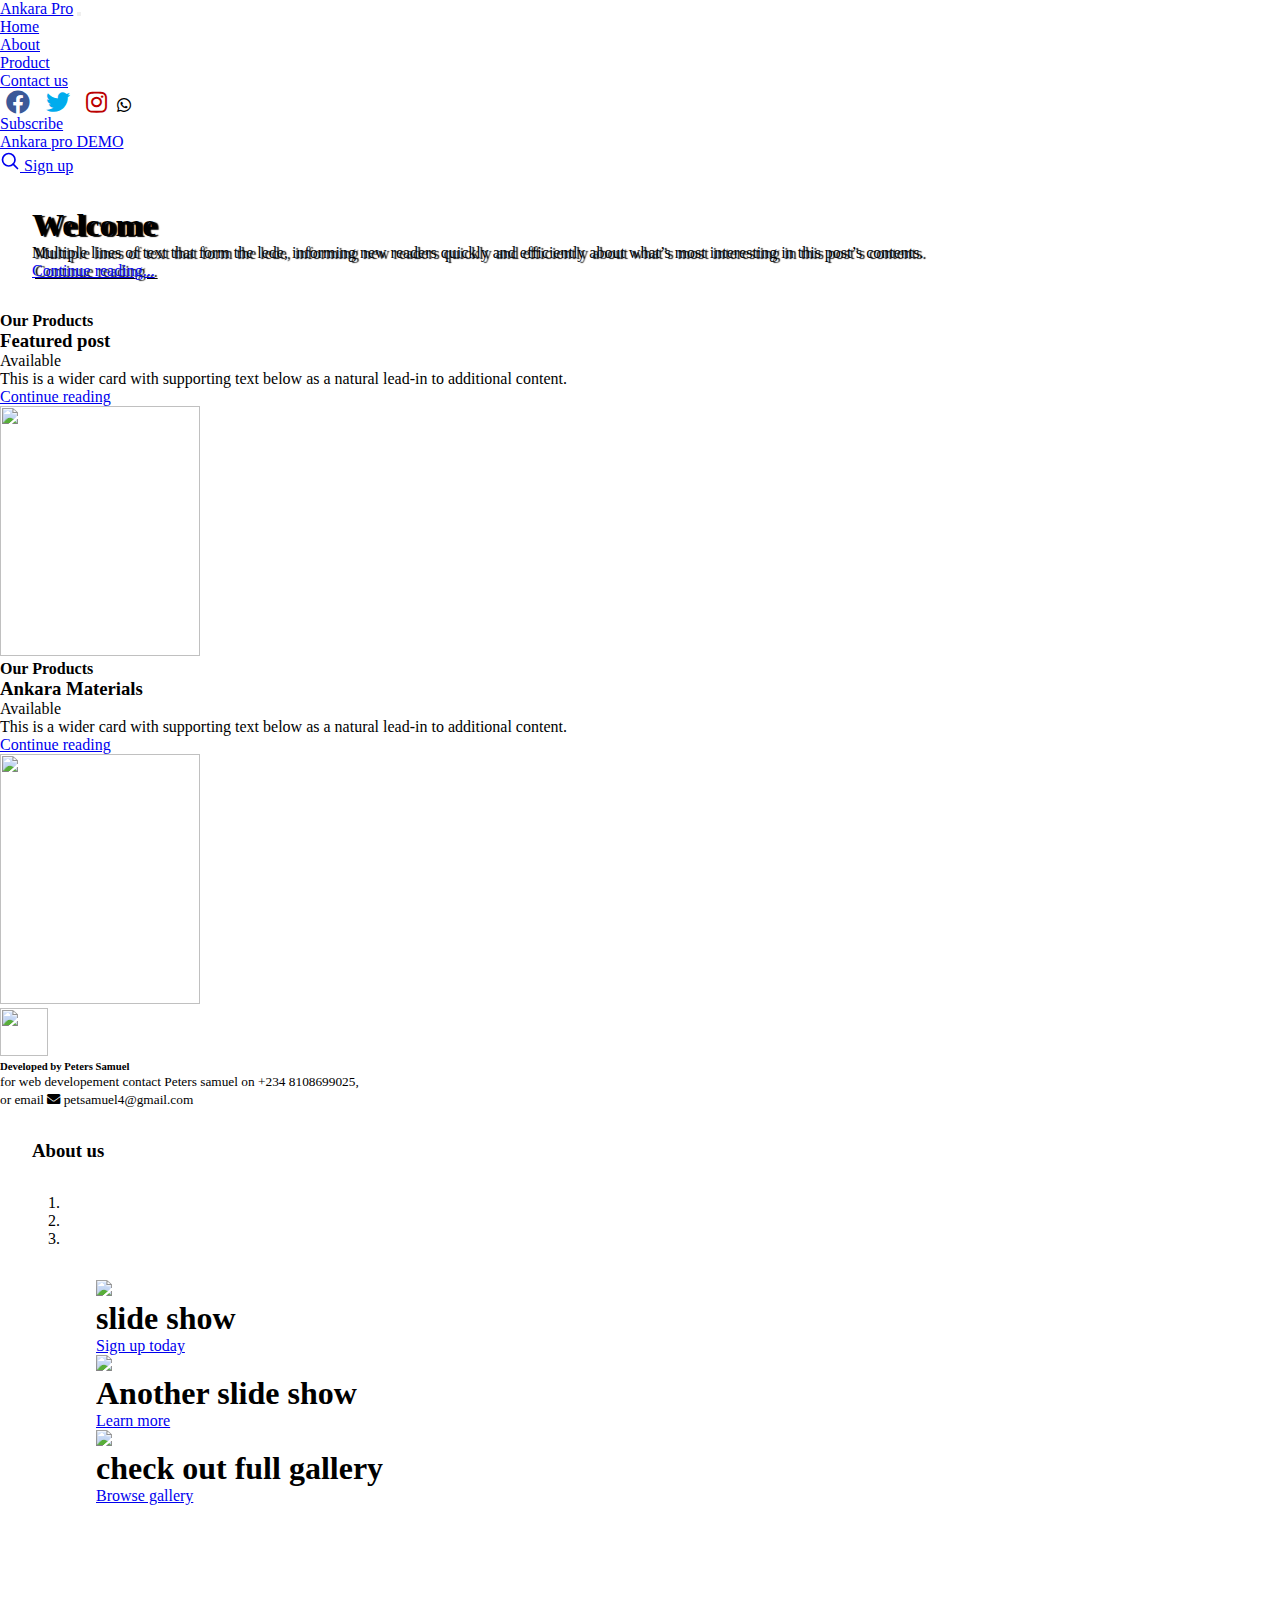
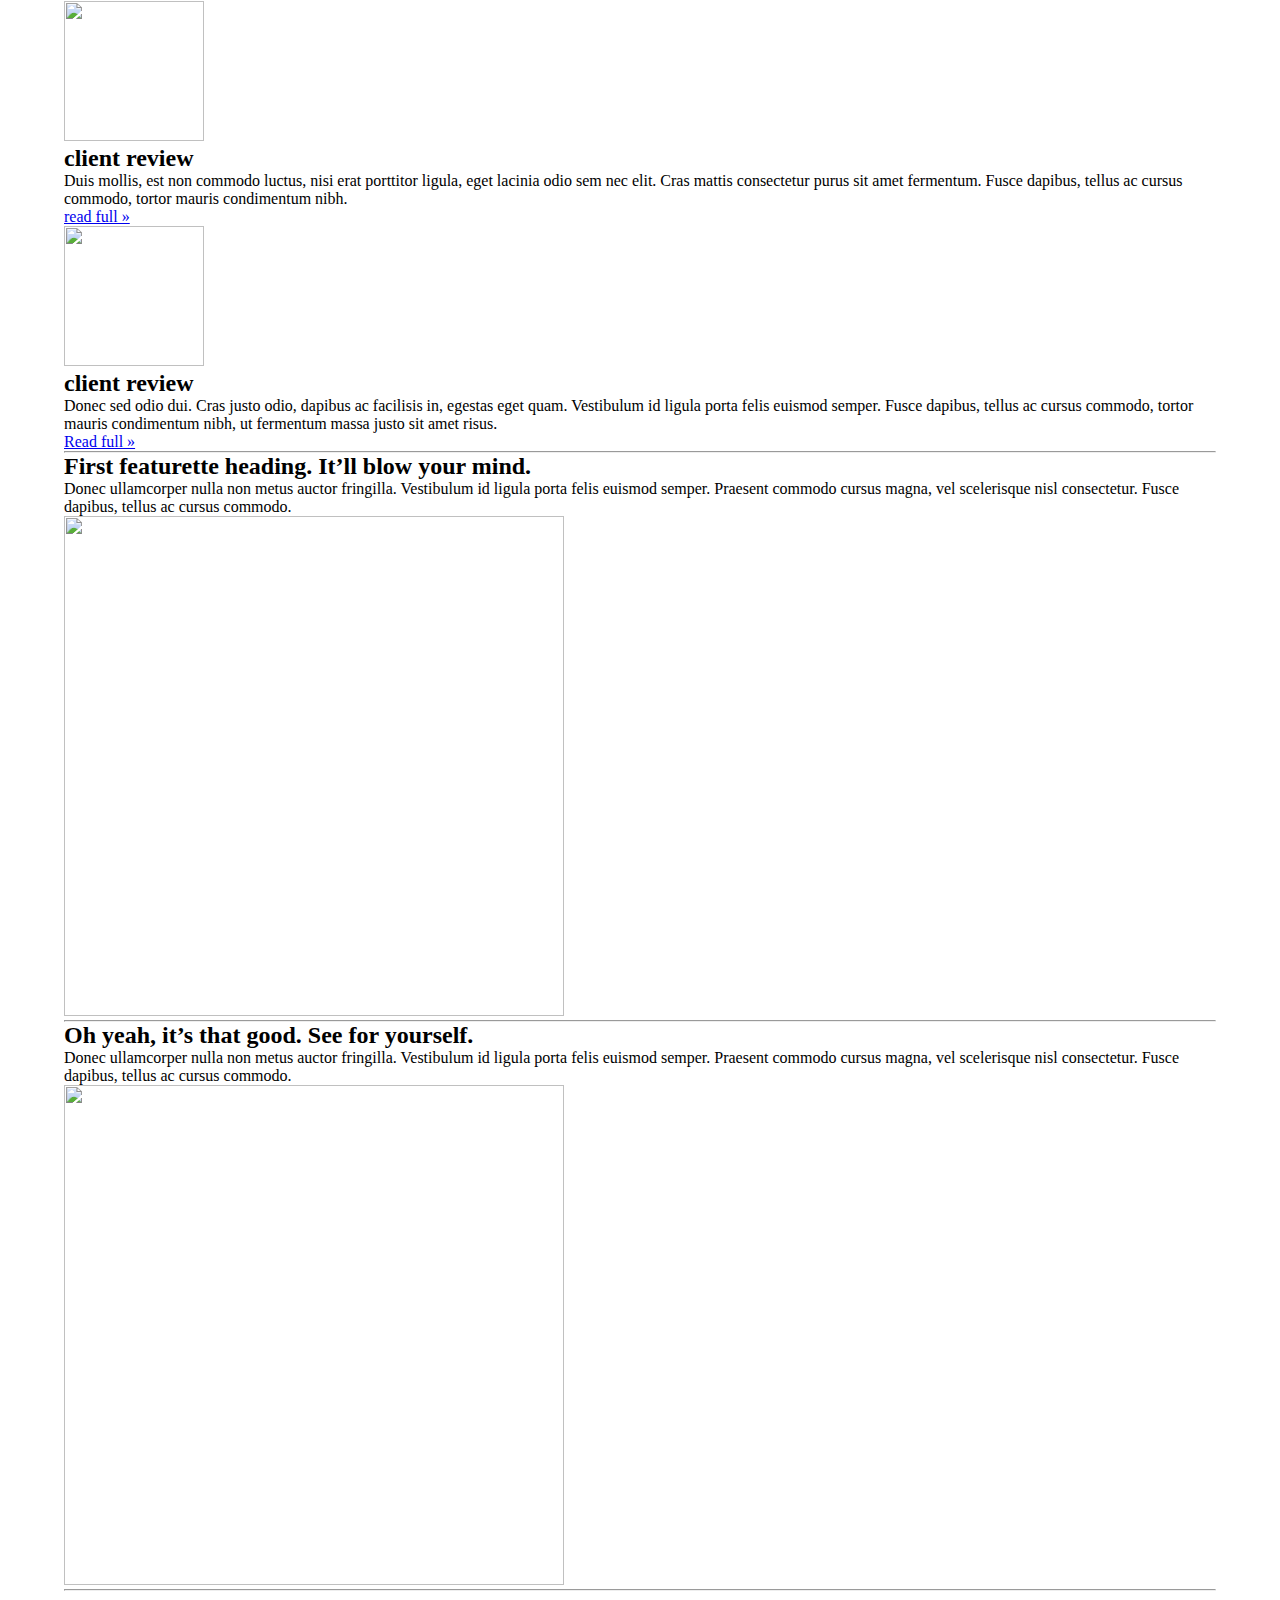
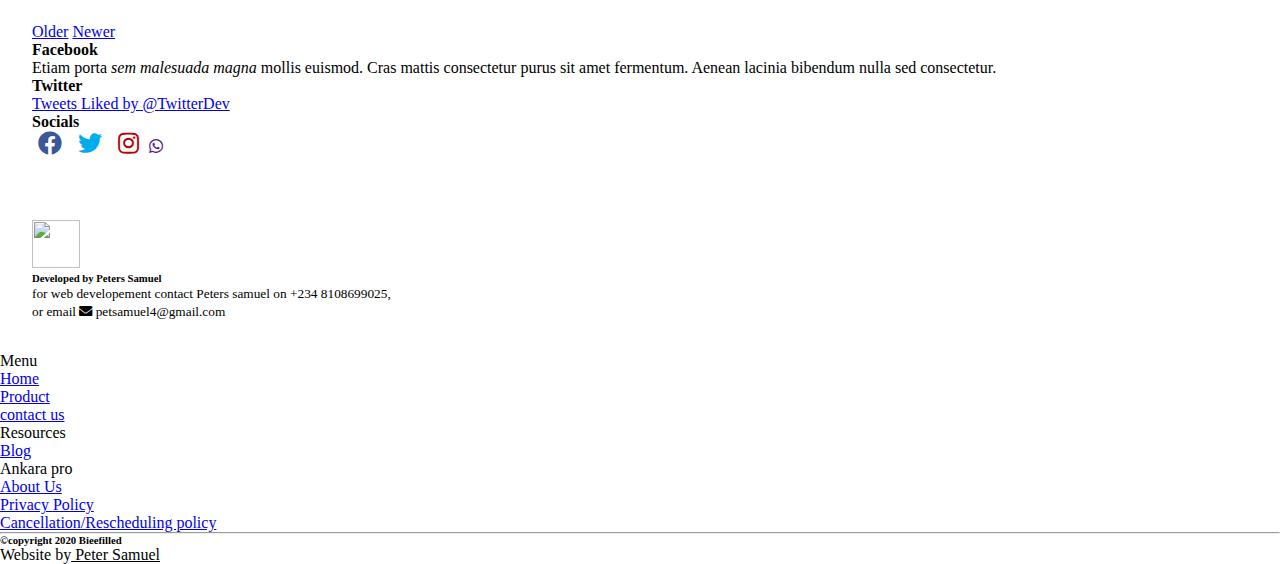
==== index.html @ 6bfc6498 "new" ====
<!doctype html>
<html lang="en">
   <head>
      <meta charset="utf-8">
      <meta name="viewport" content="width=device-width, initial-scale=1">
      <meta name="author" content="Hans McMurdy">
      <title>Bootstrap 5 Offcanvas Template · Bootstrap</title>
      <meta name="title" content="#JavaScriptFirst">
      <link rel="stylesheet" href="style.css">
      <link rel="stylesheet" href="https://cdnjs.cloudflare.com/ajax/libs/font-awesome/5.14.0/css/all.min.css">
      <link rel="stylesheet" href="styles/css/bootstrap-grid.min.css">
      <meta name="description" content="Learn how to code with #JavaScriptFirst: https://github.com/HansUXdev/JavaScript-First">
      <!-- Bootstrap core CSS -->
      <link rel="stylesheet" href="https://stackpath.bootstrapcdn.com/bootstrap/5.0.0-alpha1/css/bootstrap.min.css" integrity="sha384-r4NyP46KrjDleawBgD5tp8Y7UzmLA05oM1iAEQ17CSuDqnUK2+k9luXQOfXJCJ4I" crossorigin="anonymous">
      <script src="https://stackpath.bootstrapcdn.com/bootstrap/5.0.0-alpha1/js/bootstrap.min.js" integrity="sha384-oesi62hOLfzrys4LxRF63OJCXdXDipiYWBnvTl9Y9/TRlw5xlKIEHpNyvvDShgf/" crossorigin="anonymous"></script>
      <script src="https://cdn.jsdelivr.net/npm/popper.js@1.16.0/dist/umd/popper.min.js" integrity="sha384-Q6E9RHvbIyZFJoft+2mJbHaEWldlvI9IOYy5n3zV9zzTtmI3UksdQRVvoxMfooAo" crossorigin="anonymous"></script>
      <!-- Favicons -->

      <meta name="theme-color" content="#7952b3">
     
   </head>
   <body class="bg-light">
      <nav class="navbar navbar-expand-lg fixed-top navbar-dark bg-dark">
         <div class="container-fluid">
            <a class="navbar-brand" href="#" style="font-family: cursive;">Ankara Pro</a>
            <button class="navbar-toggler p-0 border-0" type="button" data-toggle="offcanvas">
            <span class="navbar-toggler-icon"></span>
            </button>
            <div class="navbar-collapse offcanvas-collapse" id="navbarsExampleDefault">
               <ul class="navbar-nav ml-auto mb-2 mb-lg-0">
                  <li class="nav-item active">
                     <a class="nav-link" aria-current="page" href="#">Home</a>
                  </li>
                  <li class="nav-item">
                     <a class="nav-link" href="#">About</a>
                  </li>
                  <li class="nav-item">
                    <a class="nav-link" href="#">Product</a>
                 </li>
                 <li class="nav-item">
                  <a class="nav-link" href="#">Contact us</a>
               </li>
               </ul>
            </div>
         </div>
      </nav>
      <!-- navbar 2 -->
      <div class="container-fluid alert-light static-top text-dark">
        <ul class="nav navbar  justify-content-center">
          
           <span class="socials text-center">
              <a href="#"><i class="fab fa-facebook" style="margin: 0px 6px; "></i></a>
               <a href="#"><i class="fab fa-twitter"  style="margin: 0px 6px; "></i></a>
              <a href="#"> <i class="fab fa-instagram"  style="margin: 0px 6px; "></i></a>
            </span>
            <i class="fab fa-whatsapp" aria-hidden="true" ></i>
        </ul>
    </div>
<!-- end of navbar2 -->
    <div class="container">
        <header class="blog-header py-3">
            <div class="row flex-nowrap justify-content-between align-items-center">
                <div class="col-4 pt-1">
                    <a class="link-secondary" href="#">Subscribe</a>
                </div>
                <div class="col-4 text-center">
                    <a class="blog-header-logo text-dark" href="#">Ankara pro DEMO</a>
                </div>
                <div class="col-4 d-flex justify-content-end align-items-center">
                    <a class="link-secondary" href="#" aria-label="Search">
                        <svg xmlns="http://www.w3.org/2000/svg" width="20" height="20" fill="none" stroke="currentColor"
                            stroke-linecap="round" stroke-linejoin="round" stroke-width="2" class="mx-3" role="img"
                            viewBox="0 0 24 24">
                            <title>Search</title>
                            <circle cx="10.5" cy="10.5" r="7.5" />
                            <path d="M21 21l-5.2-5.2" />
                        </svg>
                    </a>
                    <a class="btn btn-sm btn-outline-secondary" href="#">Sign up</a>
                </div>
            </div>
        </header>

        <div class="p-4 p-md-5 mb-4 text-white rounded bg-dark padding" style=" text-shadow: 3px 1px 1px black; background-image: url(ankara.png); background-repeat: no-repeat; background-size: cover;">
            <div class="col-md-6 px-0">
                <h1 class="display-4 font-italic">Welcome</h1>
                <p class="lead my-3">Multiple lines of text that form the lede, informing new readers quickly and
                    efficiently about what’s most interesting in this post’s contents.</p>
                <p class="lead mb-0"><a href="#" class="text-white font-weight-bold">Continue reading...</a></p>
            </div>
        </div>

        <div class="row mb-2">
            <div class="col-md-6">
                <div
                    class="row g-0 border rounded overflow-hidden flex-md-row mb-4 shadow-sm h-md-250 position-relative">
                    <div class="col p-4 d-flex flex-column position-static">
                        <strong class="d-inline-block mb-2 text-primary">Our Products</strong>
                        <h3 class="mb-0">Featured post</h3>
                        <div class="mb-1 text-muted">Available</div>
                        <p class="card-text mb-auto">This is a wider card with supporting text below as a natural
                            lead-in to additional content.</p>
                        <a href="#" class="stretched-link">Continue reading</a>
                    </div>
                    <div class="col-auto d-none d-lg-block">
                        <img class="bd-placeholder-img" width="200" height="250" src="5.jpg"
                            aria-label="Placeholder: Thumbnail" preserveAspectRatio="xMidYMid slice" role="img"
                            focusable="false">
                            <title>Placeholder</title>
                            
                        </img>

                    </div>
                </div>
            </div>
            <div class="col-md-6">
                <div
                    class="row g-0 border rounded overflow-hidden flex-md-row mb-4 shadow-sm h-md-250 position-relative">
                    <div class="col p-4 d-flex flex-column position-static">
                        <strong class="d-inline-block mb-2 text-success">Our Products</strong>
                        <h3 class="mb-0">Ankara Materials</h3>
                        <div class="mb-1 text-muted">Available</div>
                        <p class="mb-auto">This is a wider card with supporting text below as a natural lead-in to
                            additional content.</p>
                        <a href="#" class="stretched-link">Continue reading</a>
                    </div>
                    <div class="col-auto d-none d-lg-block">
                        <img class="bd-placeholder-img" width="200" height="250" src="4.jpg"
                            aria-label="Placeholder: Thumbnail" preserveAspectRatio="xMidYMid slice" role="img"
                            focusable="false">
                            
                        </img>

                    </div>
                </div>
            </div>
        </div>
    </div>
    <main class="container-fluid">
      <div class="d-flex align-items-center p-3 my-3 text-white-50 bg-purple rounded shadow-sm">
        <img class="mr-3" src="pp.jpg" alt="" width="48" height="48">
        <div class="lh-1">
          <h6 class="mb-0 text-white lh-1">Developed by Peters Samuel</h6>
          <small>for web developement contact Peters samuel on +234 8108699025, <br>
            or email <i class="fa fa-envelope" aria-hidden="true"></i> petsamuel4@gmail.com
           </small>
        </div>
      </div>
  
    </main>

    <main class="container-fluid padding">
        <div class="row">
            <div class="col-md-8">
                <h3 class="pb-4 mb-4 font-italic border-bottom">
                    About us
                </h3>
<!-- product display -->
    <div id="myCarousel" class="carousel slide padding bg-dark" data-ride="carousel">
      <ol class="carousel-indicators">
        <li data-target="#myCarousel" data-slide-to="0" class="active"></li>
        <li data-target="#myCarousel" data-slide-to="1"></li>
        <li data-target="#myCarousel" data-slide-to="2"></li>
      </ol>
      <div class="carousel-inner padding">
        <div class="carousel-item active">
          <img class="bd-dark" style="width:40%" src="3.jpg" style="border-radius: 40rem;"
            preserveAspectRatio="xMidYMid slice" role="img" focusable="false">
            <rect style="width:40%" fill="#777" /></img>

          <div class="container">
            <div class="carousel-caption text-left">
              <h1>slide show</h1>
              <p></p>
              <p><a class="btn btn-lg btn-primary" href="#" role="button">Sign up today</a></p>
            </div>
          </div>
        </div>
        <div class="carousel-item">
          <img class="bd-placeholder-img" style="width:40%" src="5.jpg" style="border-radius: 40rem;"
            preserveAspectRatio="xMidYMid slice" role="img" focusable="false">
            <rect style="width:40%" fill="#777" /></img>

          <div class="container">
            <div class="carousel-caption">
              <h1>Another slide show</h1>
              <p></p>
              <p><a class="btn btn-lg btn-primary" href="#" role="button">Learn more</a></p>
            </div>
          </div>
        </div>
        <div class="carousel-item">
          <img class="bd-placeholder-img" style="width:40%" src="3.jpg"
            preserveAspectRatio="xMidYMid slice" role="img" focusable="false">
            <rect style="width:40%" fill="#777" /></img>

          <div class="container">
            <div class="carousel-caption text-right">
              <h1>check out full gallery</h1>
              <p></p>
              <p><a class="btn btn-lg btn-primary" href="#" role="button">Browse gallery</a></p>
            </div>
          </div>
        </div>
      </div>
      <a class="carousel-control-prev" href="#myCarousel" role="button" data-slide="prev">
        <span class="carousel-control-prev-icon" aria-hidden="true"></span>
        <span class="sr-only">Previous</span>
      </a>
      <a class="carousel-control-next" href="#myCarousel" role="button" data-slide="next">
        <span class="carousel-control-next-icon" aria-hidden="true"></span>
        <span class="sr-only">Next</span>
      </a>
    </div>

    <div class="container marketing padding">

      <!-- Three columns of text below the carousel -->
      <div class="row">
        <div class="col-md-6 col-sm-6 col-lg-6">
          <img class="bd-placeholder-img rounded-circle" width="140" height="140" src="woman.png"
            aria-label="Placeholder: 140x140" preserveAspectRatio="xMidYMid slice" role="img" focusable="false">
           
          </img>

          <h2 style="font-family: cursive;">client review</h2>
          <p>Duis mollis, est non commodo luctus, nisi erat porttitor ligula, eget lacinia odio sem nec elit. Cras
            mattis consectetur purus sit amet fermentum. Fusce dapibus, tellus ac cursus commodo, tortor mauris
            condimentum nibh.</p>
          <p><a class="btn btn-secondary" href="#" role="button">read full &raquo;</a></p>
        </div><!-- /.col-lg-4 -->
        <div class="col-md-6 col-sm-6 col-lg-6">
          <img class="bd-placeholder-img rounded-circle" width="140" height="140" src="pp.jpg"
            aria-label="Placeholder: 140x140" preserveAspectRatio="xMidYMid slice" role="img" focusable="false">
           
          </img>

          <h2 style="font-family: cursive;">client review</h2>
          <p>Donec sed odio dui. Cras justo odio, dapibus ac facilisis in, egestas eget quam. Vestibulum id ligula porta
            felis euismod semper. Fusce dapibus, tellus ac cursus commodo, tortor mauris condimentum nibh, ut fermentum
            massa justo sit amet risus.</p>
          <p><a class="btn btn-secondary" href="#" role="button">Read full &raquo;</a></p>
        </div><!-- /.col-lg-4 -->
      </div><!-- /.row -->


      <!-- START THE FEATURETTES -->

      <hr class="featurette-divider">

      <div class="row featurette">
        <div class="col-md-7">
          <h2 class="featurette-heading">First featurette heading. <span class="text-muted">It’ll blow your mind.</span>
          </h2>
          <p class="lead">Donec ullamcorper nulla non metus auctor fringilla. Vestibulum id ligula porta felis euismod
            semper. Praesent commodo cursus magna, vel scelerisque nisl consectetur. Fusce dapibus, tellus ac cursus
            commodo.</p>
        </div>
        <div class="col-md-5">
          <img class="bd-placeholder-img bd-placeholder-img-lg featurette-image img-fluid mx-auto" width="500"
            height="500" src="4.jpg" aria-label="Placeholder: 500x500"
            preserveAspectRatio="xMidYMid slice" role="img" focusable="false">
            
          </img>

        </div>
      </div>

      <hr class="featurette-divider">

      <div class="row featurette">
        <div class="col-md-7 order-md-2">
          <h2 class="featurette-heading">Oh yeah, it’s that good. <span class="text-muted">See for yourself.</span></h2>
          <p class="lead">Donec ullamcorper nulla non metus auctor fringilla. Vestibulum id ligula porta felis euismod
            semper. Praesent commodo cursus magna, vel scelerisque nisl consectetur. Fusce dapibus, tellus ac cursus
            commodo.</p>
        </div>
        <div class="col-md-5 order-md-1">
          <img class="bd-placeholder-img bd-placeholder-img-lg featurette-image img-fluid mx-auto" width="500"
            height="500" src="2.jpg" aria-label="Placeholder: 500x500"
            preserveAspectRatio="xMidYMid slice" role="img" focusable="false">
          </img>
        </div>
      </div>
      <hr class="featurette-divider">

    </div>


<!--  -->


<!-- end product display -->
                <nav class="blog-pagination">
                    <a class="btn btn-outline-primary" href="#">Older</a>
                    <a class="btn btn-outline-secondary disabled" href="#" tabindex="-1" aria-disabled="true">Newer</a>
                </nav>

            </div>
<!-- end pignation -->
            <aside class="col-md-4">
                <div class="p-4 mb-3 bg-light rounded">
                    <h4 class="font-italic">Facebook</h4>
                    <p class="mb-0">Etiam porta <em>sem malesuada magna</em> mollis euismod. Cras mattis consectetur
                        purus sit amet fermentum. Aenean lacinia bibendum nulla sed consectetur.</p>
                </div>

                <div class="p-4">
                    <h4 class="font-italic">Twitter</h4>
                    <p>
                      <a class="twitter-timeline" data-height="1000" data-theme="dark" href="https://twitter.com/TwitterDev/likes?ref_src=twsrc%5Etfw">Tweets Liked by @TwitterDev</a> <script async src="https://platform.twitter.com/widgets.js" charset="utf-8"></script>
                     
                    </p>
                    
                </div>

                <div class="p-4">
                    <h4 class="font-italic">Socials</h4>
                    <span class="socials text-center">
                        <a href="#"><i class="fab fa-facebook" style="margin: 0px 6px; "></i></a>
                         <a href="#"><i class="fab fa-twitter"  style="margin: 0px 6px; "></i></a>
                        <a href="#"> <i class="fab fa-instagram"  style="margin: 0px 6px; "></i></a>
                        <a href=""> <i class="fab fa-whatsapp" aria-hidden="true" ></i></a>
                      </span>
                </div>
            </aside>

        </div><!-- /.row -->

    </main><!-- /.container -->

    <main class="container padding">
      <div class="d-flex align-items-center p-3 my-3 text-white-50 bg-purple rounded shadow-sm">
        <img class="mr-3" src="pp.jpg" alt="" width="48" height="48">
        <div class="lh-1">
          <h6 class="mb-0 text-white lh-1">Developed by Peters Samuel</h6>
          <small>for web developement contact Peters samuel on +234 8108699025, <br>
            or email <i class="fa fa-envelope" aria-hidden="true"></i> petsamuel4@gmail.com
           </small>
        </div>
      </div>
  
    </main>








    <!-- bootom -->
    <!-- add 'footer' snippet in css -->
    <div class="footer-v1 bg-dark">
      <div class="footer no-margin">
        <div class="container">
          <div class="row">
            <div class="col-md-3">
              <div class="headline text-light"><p>Menu</p></div>
              <ul class="list-unstyled link-list">
                <li><a href="#">Home</a></li>
                <li><a href="#">Product</a></li>
                <li><a href="#">contact us</a></li>
              </ul>
            </div>
            <div class="col-md-3">
              <div class="headline text-light"><p>Resources</p></div>
              <ul class="list-unstyled link-list">
                <li><a href="#">Blog</a></li>
              </ul>
            </div>
           
            <div class="col-md-3">
              <div class="headline text-light"><p>Ankara pro</p></div>
              <ul class="list-unstyled link-list">
                <li><a href="#">About Us</a></li>
                <li> <a href="#">Privacy Policy</a></li>
                <li><a href="#">Cancellation/Rescheduling policy</a></li>
              </ul>
            </div>
          </div>
        </div>
      </div>
    </div>

    <div class="col-12 text-center">
      <hr class="light">
      <h6>&copy;copyright 2020 Bieefilled</h6>
      Website by<a href="https://bieeportfolio.netlify.app" style="color: black;"> Peter Samuel</a>
  </div>




      <script type="text/javascript">
         (function () {
           'use strict'
             document.querySelector('[data-toggle="offcanvas"]').addEventListener('click', function () {
             document.querySelector('.offcanvas-collapse').classList.toggle('open')
           })
         })()
      </script>
      <script src="styles/js/bootstrap.min.js"></script>
   </body>
</html>
---- style.css ----
*{
margin: 0px;
padding: 0px;
}
body{
    padding:0px;
}
.padding{
    padding: 2rem;
    margin-top: rem;
}

.fa-facebook{
    color: #3b5998;
    }
    .fa-twitter{
    color: #00aced;
    }
    .fa-google-plus-g{
    color: #dd4b39;
    }
    .fa-instagram{
        color: #bb0000;
    
    }
    .fa-facebook, .fa-twitter,.fa-google-plus-g, .fa-instagram{
    font-size: 1.5rem;
    margin:.5rem;
    }
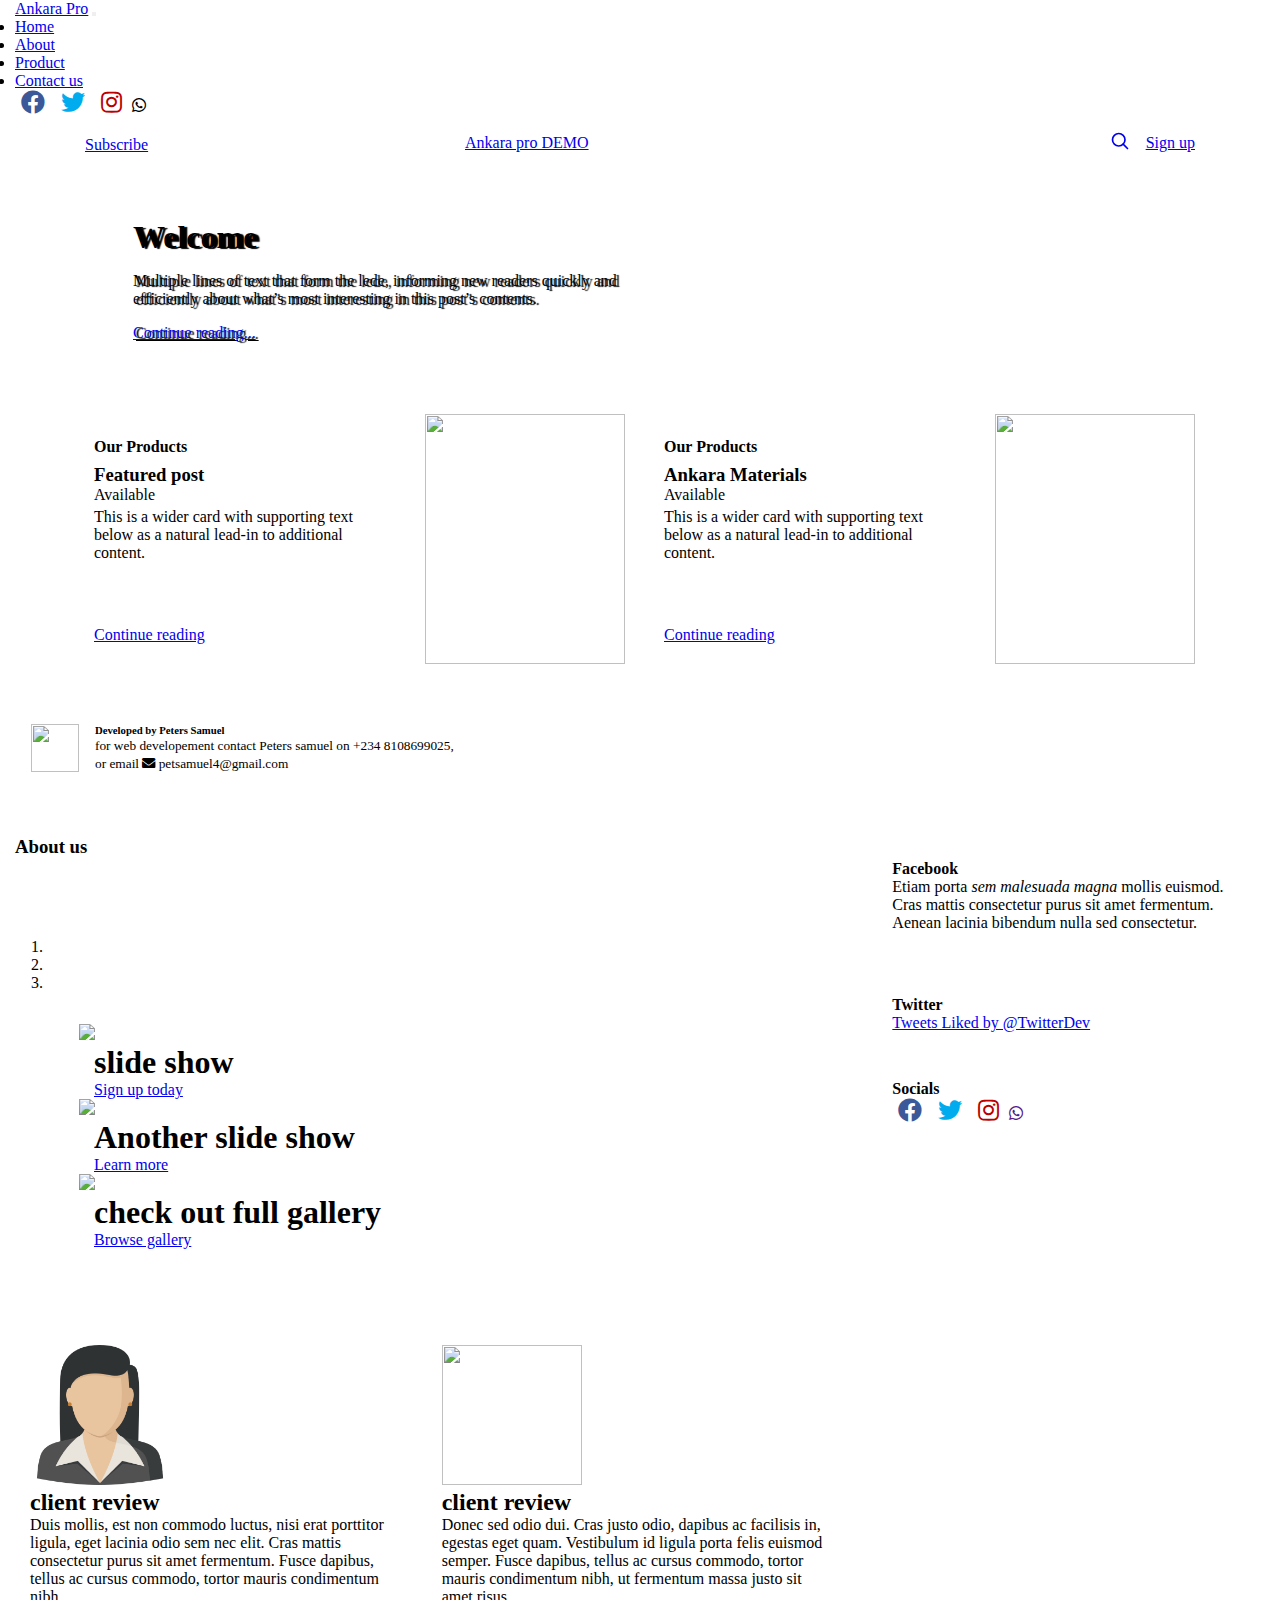
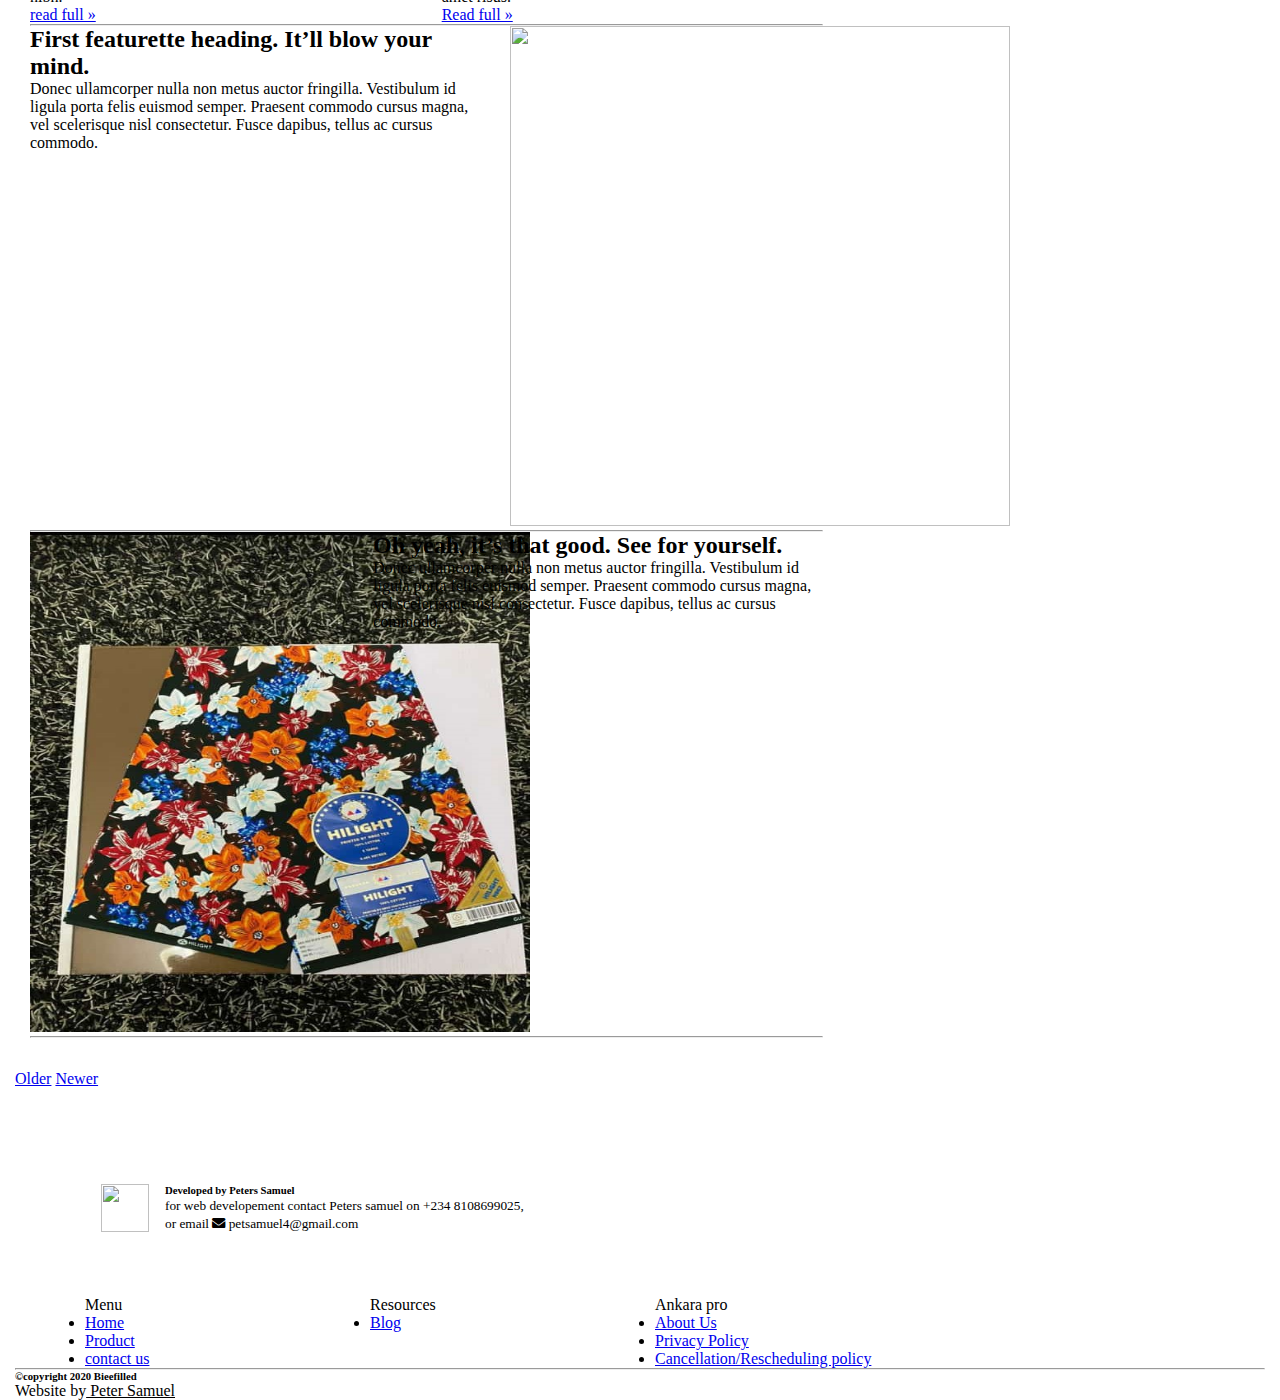
==== commit e65f895d: "new" ====
--- a/index.html
+++ b/index.html
@@ -4,7 +4,7 @@
       <meta charset="utf-8">
       <meta name="viewport" content="width=device-width, initial-scale=1">
       <meta name="author" content="Hans McMurdy">
-      <title>Bootstrap 5 Offcanvas Template · Bootstrap</title>
+      <title>Akara pro</title>
       <meta name="title" content="#JavaScriptFirst">
       <link rel="stylesheet" href="style.css">
       <link rel="stylesheet" href="https://cdnjs.cloudflare.com/ajax/libs/font-awesome/5.14.0/css/all.min.css">
